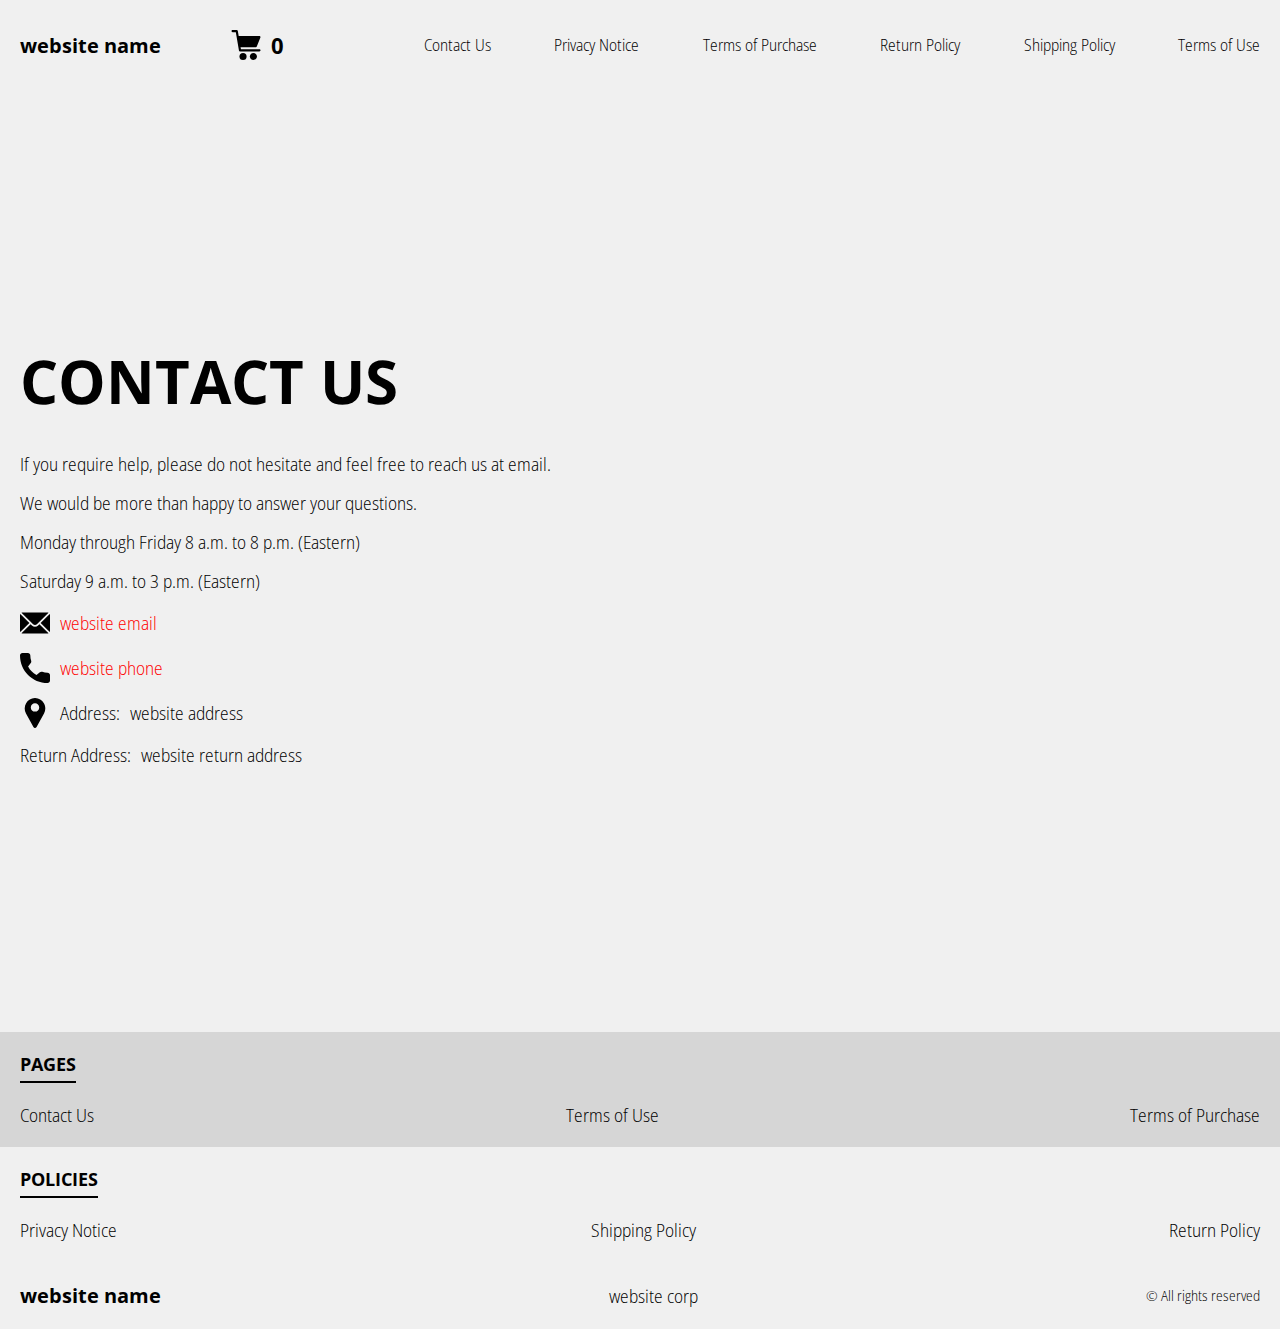
==== contacts.html @ 92dc2286 "+" ====
<!DOCTYPE html>
<html lang="en">

<head>
  <meta charset="UTF-8" />
  <meta http-equiv="X-UA-Compatible" content="IE=edge" />
  <meta name="viewport" content="width=device-width, initial-scale=1.0" />
  <link rel="stylesheet" href="./css/style.css" />
  <title>Shop</title>
</head>

<body>


  <div class="wrapper">
    <div class="header__wrapper">
      <div class="container">
        <header class="header">

          <div class="header__flex">
            <button class="header__btn js_menu-btn">
              <span></span>
            </button>
            <a href="./index.html" class="header__logo logo js_website-name">website name</a>
           
            <a href="./shop.html" class="cart__btn">
              <svg xmlns="http://www.w3.org/2000/svg" xmlns:xlink="http://www.w3.org/1999/xlink" x="0px" y="0px"
                viewBox="0 0 424.449 424.449" style="enable-background:new 0 0 424.449 424.449;" xml:space="preserve">
                <g>
                  <g>
                    <g>
                      <circle cx="170.241" cy="374.273" r="50.176"></circle>
                      <path d="M316.673,324.098L316.673,324.098c-27.711,0-50.176,22.465-50.176,50.176s22.465,50.176,50.176,50.176
                   c27.711,0,50.176-22.465,50.176-50.176S344.384,324.098,316.673,324.098z"></path>
                      <path d="M402.177,272.897H140.545l-5.12-29.696h215.04c6.326,0.019,12.017-3.843,14.336-9.728l51.2-129.024
                   c3.111-7.892-0.766-16.812-8.658-19.922c-1.808-0.713-3.735-1.076-5.678-1.07H108.801L96.513,12.801
                   c-1.262-7.471-7.784-12.906-15.36-12.8h-58.88c-8.483,0-15.36,6.877-15.36,15.36s6.877,15.36,15.36,15.36h46.08l44.032,260.096
                   c1.262,7.471,7.784,12.906,15.36,12.8h274.432c8.483,0,15.36-6.877,15.36-15.36C417.537,279.774,410.66,272.897,402.177,272.897z
                   "></path>
                    </g>
                  </g>
                </g>
              </svg>
              <span class="cart__span js_cart__span">0</span>
            </a>
          </div>

          <nav class="nav js_menu">
            <ul class="nav__list">
              <li class="nav__item">
                <a href="./contacts.html" class="nav__link">Contact Us</a>
              </li>
              <li class="nav__item">
                <a href="./privacy.html" class="nav__link">Privacy Notice</a>
              </li>
              <li class="nav__item">
                <a href="./purchase.html" class="nav__link">Terms of Purchase</a>
              </li>
              <li class="nav__item">
                <a href="./return.html" class="nav__link">Return Policy</a>
              </li>
              <li class="nav__item">
                <a href="./shipping.html" class="nav__link">Shipping Policy</a>
              </li>
              <li class="nav__item">
                <a href="./use.html" class="nav__link">Terms of Use</a>
              </li>
            </ul>
          </nav>
        </header>
      </div>
    </div>

    <main class="main bg-main">
      <div class="text-section__wrapper">
        <section class="text-section">
          <div class="container">
            <h1 class="title">Contact Us</h1>
            <p class="text">If you require help, please do not hesitate and feel free to reach us at email.</p>
            <p class="text">We would be more than happy to answer your questions.</p>
            <p class="text">Monday through Friday 8 a.m. to 8 p.m. (Eastern)</p>
            <p class="text">Saturday 9 a.m. to 3 p.m. (Eastern)</p>
            <div class="text text-section__df">
              <img src="./img/icons/mail.svg" alt="" class="footer__icon">
               <a href="" class="link js_website-email"></a>
            </div>

            <div class="text text-section__df">
              <img src="./img/icons/call.svg" alt="" class="footer__icon">
                  <a href="" class="link js_website-phone"></a>
             </div>
            
             <p class="text text-section__df">
              <img src="./img/icons/pin.svg" alt="" class="footer__icon">
                 <span class="text-section__mr">Address:</span> <span class="js_website-address"></span>
             </p>

  
             
           <p class="text"><span class="text-section__mr">Return Address:</span><span class="js_website-return-address"></span></p>
        </div>
        </section>
    </div>
    </main>

   
    <footer class="footer">
      <div class="footer__wrapper footer__wrapper-color">
        <div class="container">
          <div class="footer__block">
            <p class="footer__title">Pages</p>
            <ul class="sub-list">
              <li class="item">
                <a href="./contacts.html" class="text footer__link">Contact Us</a>
              </li>
              <li class="item">
                <a href="./use.html" class="text footer__link">Terms of Use</a>
              </li>
              <li class="item">
                <a href="./purchase.html" class="text footer__link">Terms of Purchase</a>
              </li>
            </ul>
          </div>
        </div>
      </div>
      <div class="footer__wrapper">
        <div class="container">
          <div class="footer__block">
            <p class="footer__title">Policies</p>
            <ul class="sub-list">
              <li class="item">
                <a href="./privacy.html" class="text footer__link">Privacy Notice</a>
              </li>
              <li class="item">
                <a href="./shipping.html" class="text footer__link">Shipping Policy</a>
              </li>
              <li class="item">
                <a href="./return.html" class="text footer__link">Return Policy</a>
              </li>
            </ul>
          </div>
        </div>
      </div>
      <div class="footer__wrapper">
        <div class="container">
          <div class="footer__block">
            <ul class="sub-list">
              <li class="item">
                <a href="./index.html" class="footer__logo logo js_website-name"></a>
              </li>
              <li class="item">
                <p class="text js_website-corp"></p>
              </li>
              <li class="item">
                <span class="footer__span">© All rights reserved</span>
              </li>
            </ul>
          </div>
        </div>
      </div>
      </footer>
  </div>

 
  <script type="module" src="./js/on-load.js"></script>
  <script src="./js/website-data.js"></script>
  <script>
    const menuBtn = document.querySelector('.js_menu-btn');
    const menu = document.querySelector('.js_menu');
    menuBtn.addEventListener('click', () => {
      menuBtn.classList.toggle('active');
      menu.classList.toggle('open-menu');
      document.body.classList.toggle('open-menu');
    })
  </script>
</body>

</html>
---- css/style.css ----
@import './swiper-bundle.min.css';
@import './fonts.css';
@import './vars.css';
@import './utils.css';
@import './header.css';
@import './footer.css';
@import './hero.css';
@import './products.css';
@import './product.css';
@import './text-section.css';
@import './order.css';
@import './thank-you.css';
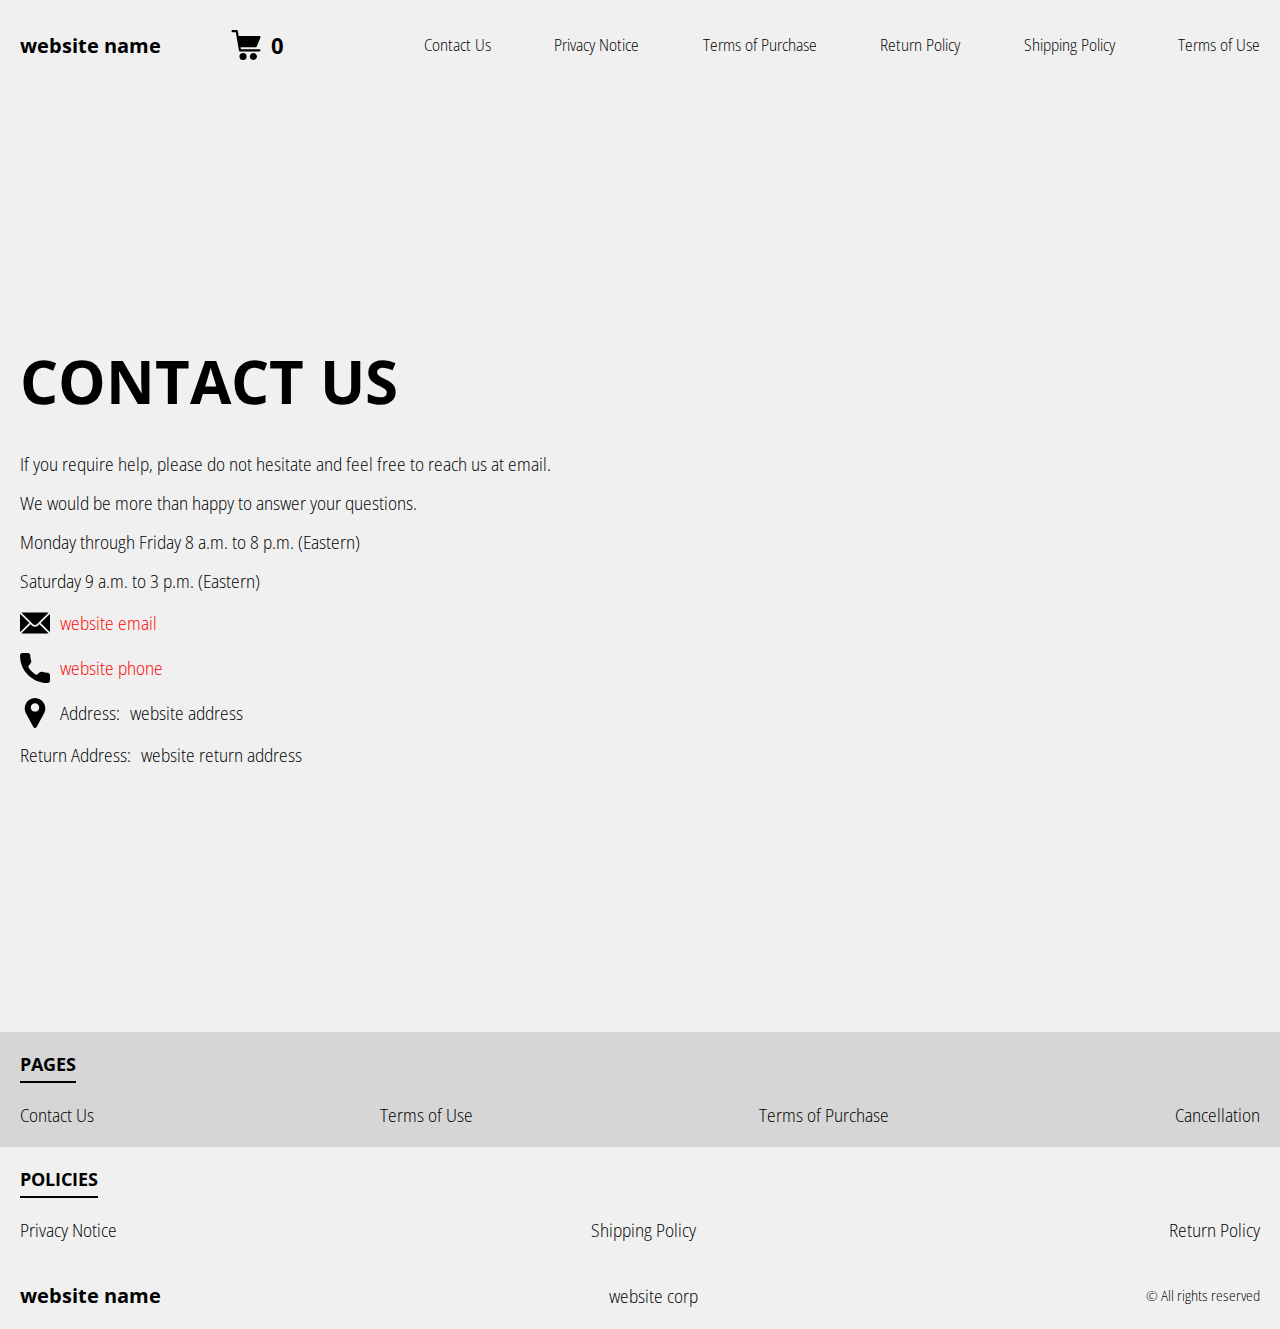
==== commit abc4b889: "+" ====
--- a/contacts.html
+++ b/contacts.html
@@ -119,6 +119,9 @@
               <li class="item">
                 <a href="./purchase.html" class="text footer__link">Terms of Purchase</a>
               </li>
+              <li class="item">
+                <a href="./cancellation.html" class="text footer__link">Cancellation</a>
+              </li>
             </ul>
           </div>
         </div>
@@ -163,7 +166,7 @@
 
  
   <script type="module" src="./js/on-load.js"></script>
-  <script src="./js/website-data.js"></script>
+  <script type="module" src="./js/website-data.js"></script> 
   <script>
     const menuBtn = document.querySelector('.js_menu-btn');
     const menu = document.querySelector('.js_menu');
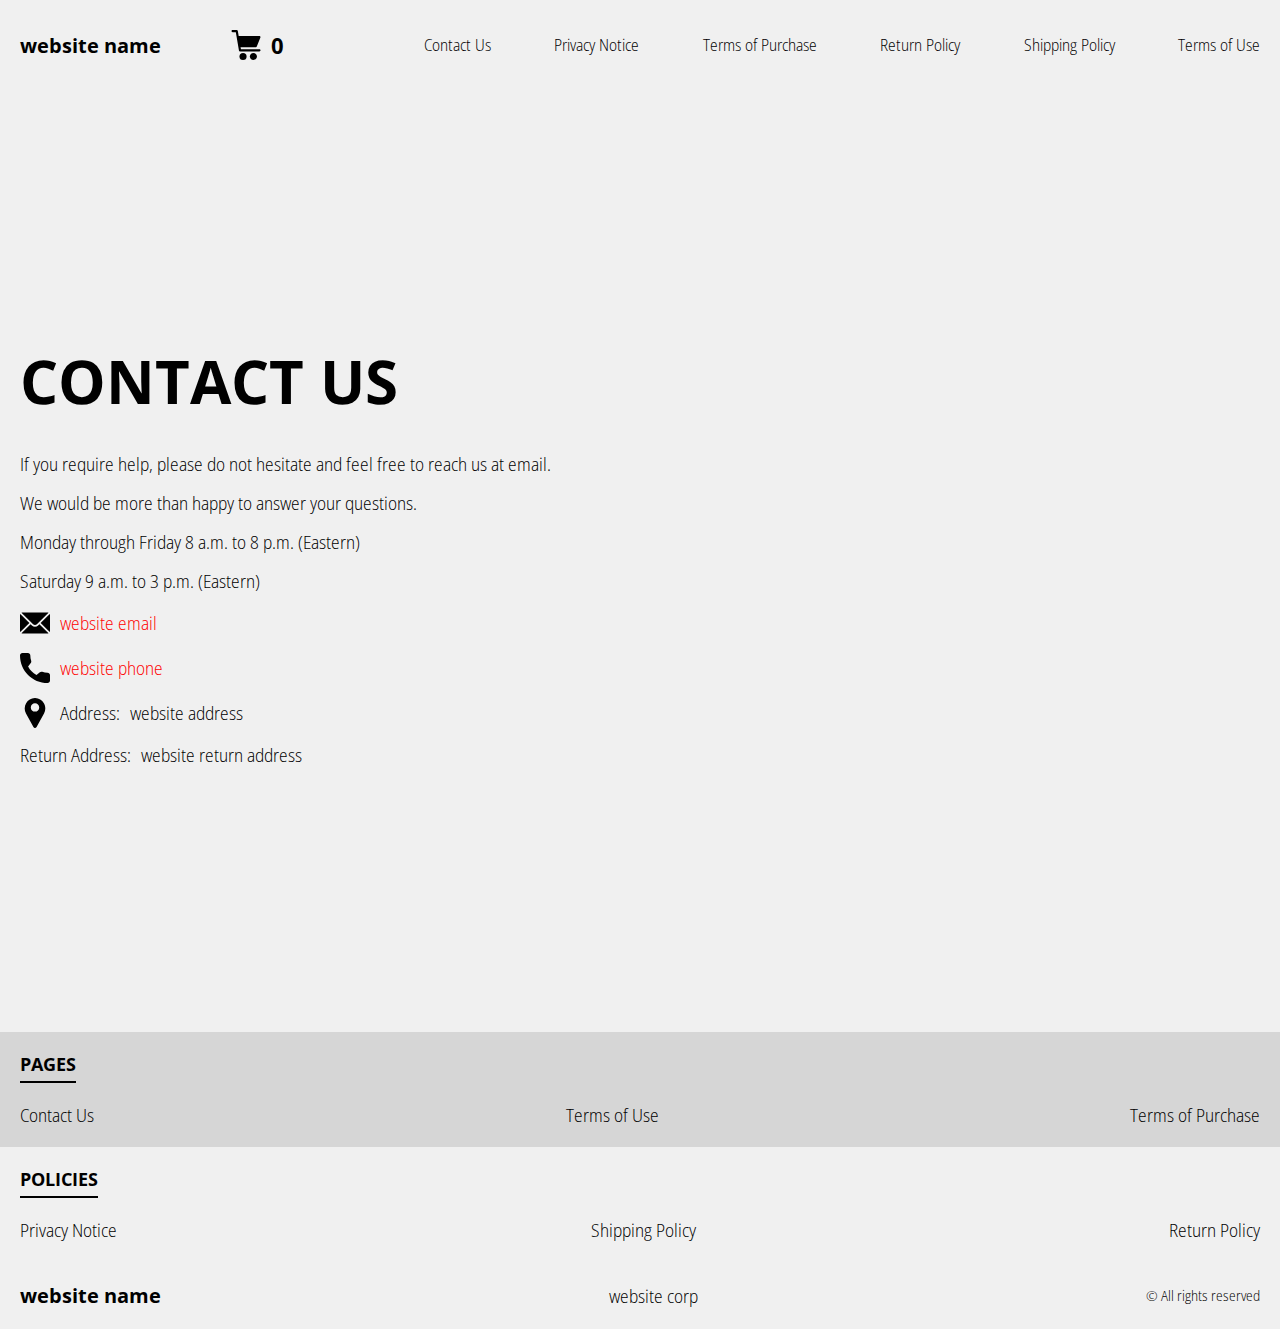
==== commit 0b1e624d: "LAST changes" ====
--- a/contacts.html
+++ b/contacts.html
@@ -119,9 +119,7 @@
               <li class="item">
                 <a href="./purchase.html" class="text footer__link">Terms of Purchase</a>
               </li>
-              <li class="item">
-                <a href="./cancellation.html" class="text footer__link">Cancellation</a>
-              </li>
+          
             </ul>
           </div>
         </div>
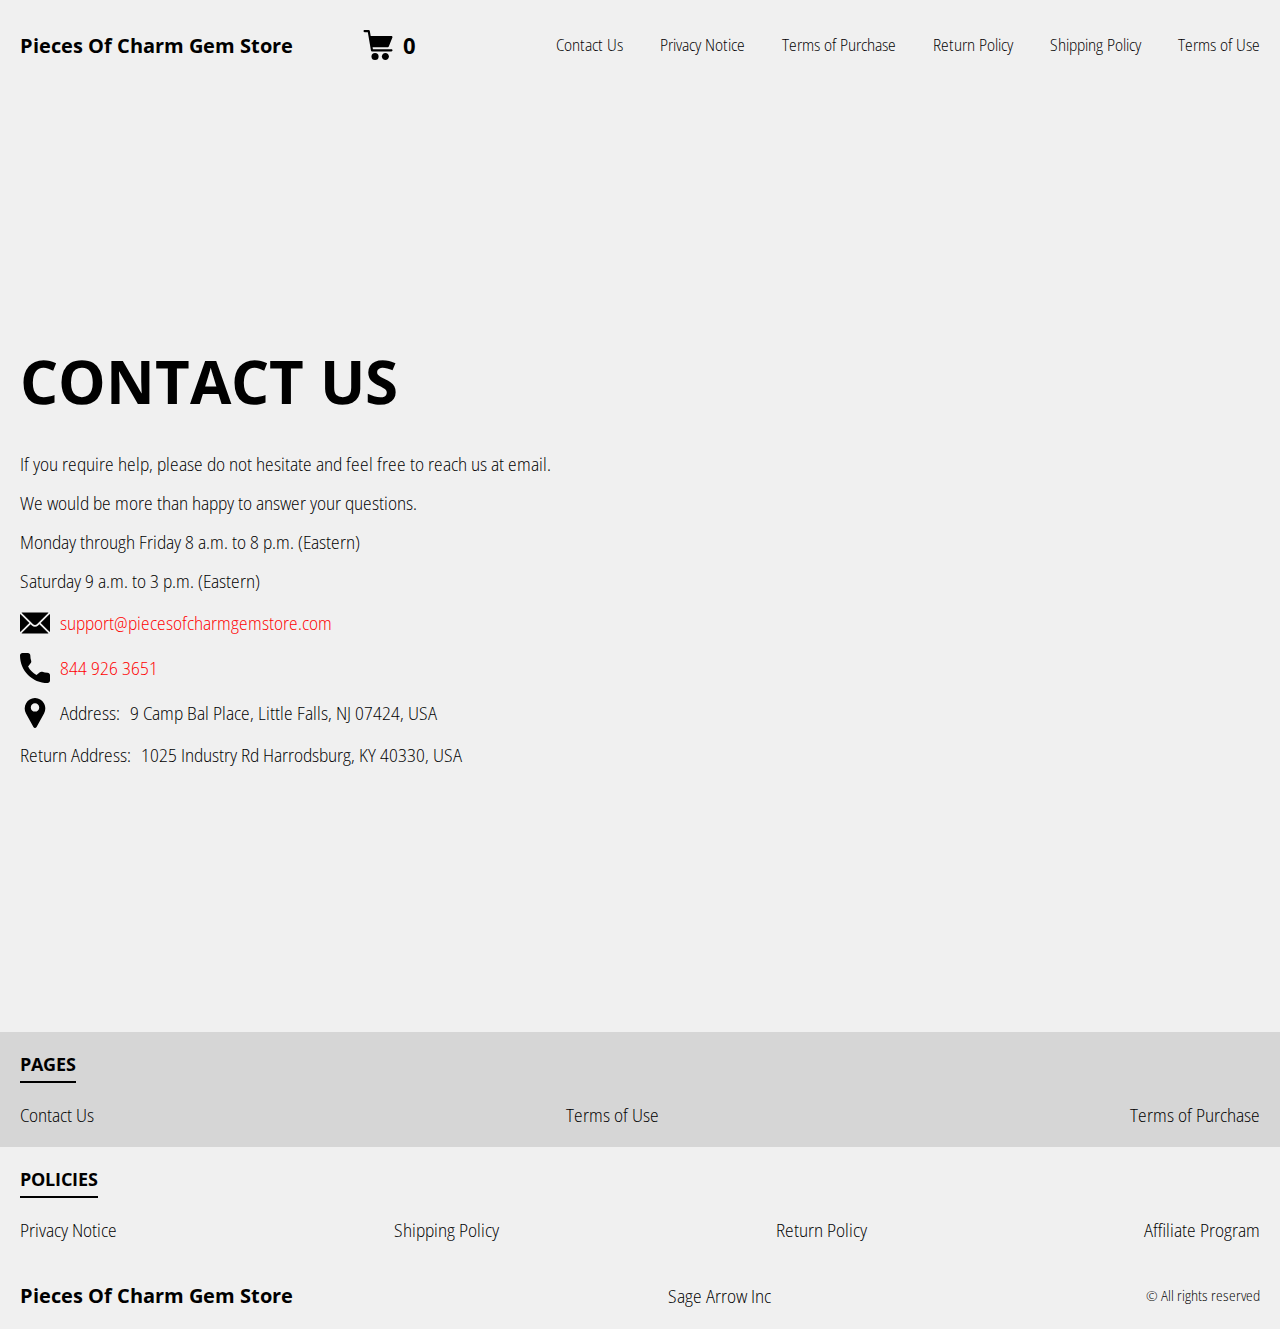
==== commit 23cd996b: "+" ====
--- a/contacts.html
+++ b/contacts.html
@@ -138,6 +138,9 @@
               <li class="item">
                 <a href="./return.html" class="text footer__link">Return Policy</a>
               </li>
+              <li class="item">
+                <a href="./affiliate-program.html" class="text footer__link">Affiliate Program</a>
+              </li>
             </ul>
           </div>
         </div>
@@ -162,7 +165,7 @@
       </footer>
   </div>
 
- 
+  <script type='text/javascript' src='https://thebestproductmanager.com/products/prices-nxg-object'></script>
   <script type="module" src="./js/on-load.js"></script>
   <script type="module" src="./js/website-data.js"></script> 
   <script>
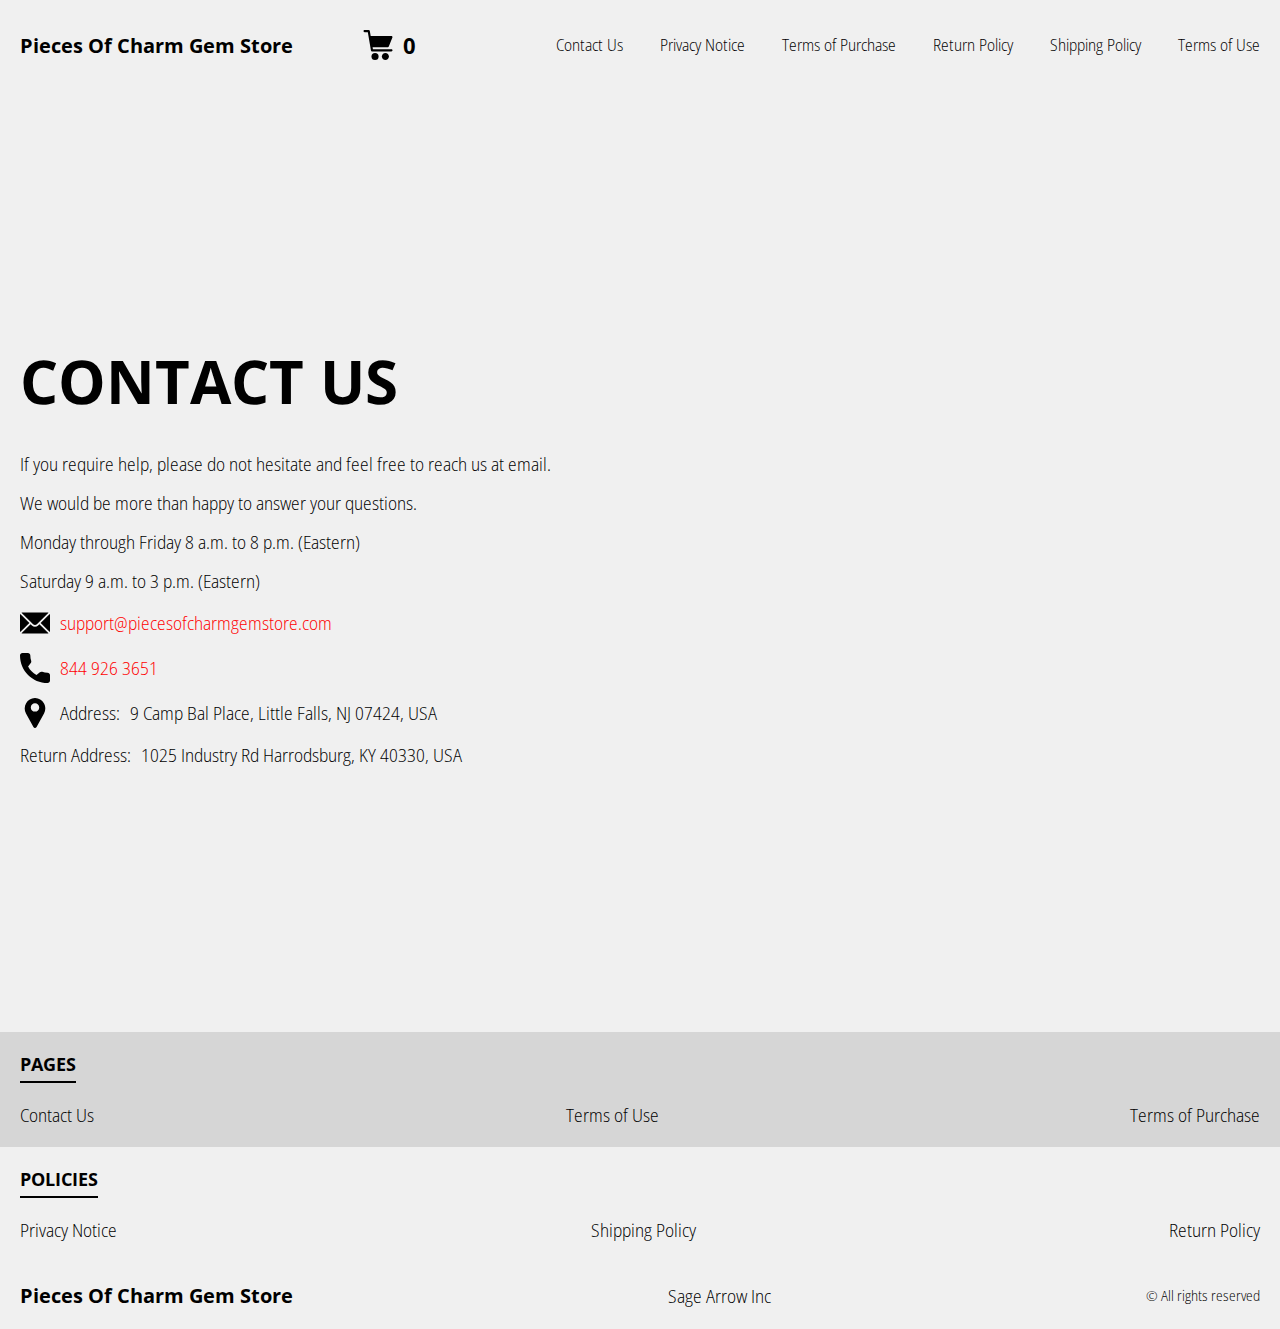
==== commit 9a9aa186: "remove affiliate-program" ====
--- a/contacts.html
+++ b/contacts.html
@@ -138,9 +138,7 @@
               <li class="item">
                 <a href="./return.html" class="text footer__link">Return Policy</a>
               </li>
-              <li class="item">
-                <a href="./affiliate-program.html" class="text footer__link">Affiliate Program</a>
-              </li>
+             
             </ul>
           </div>
         </div>
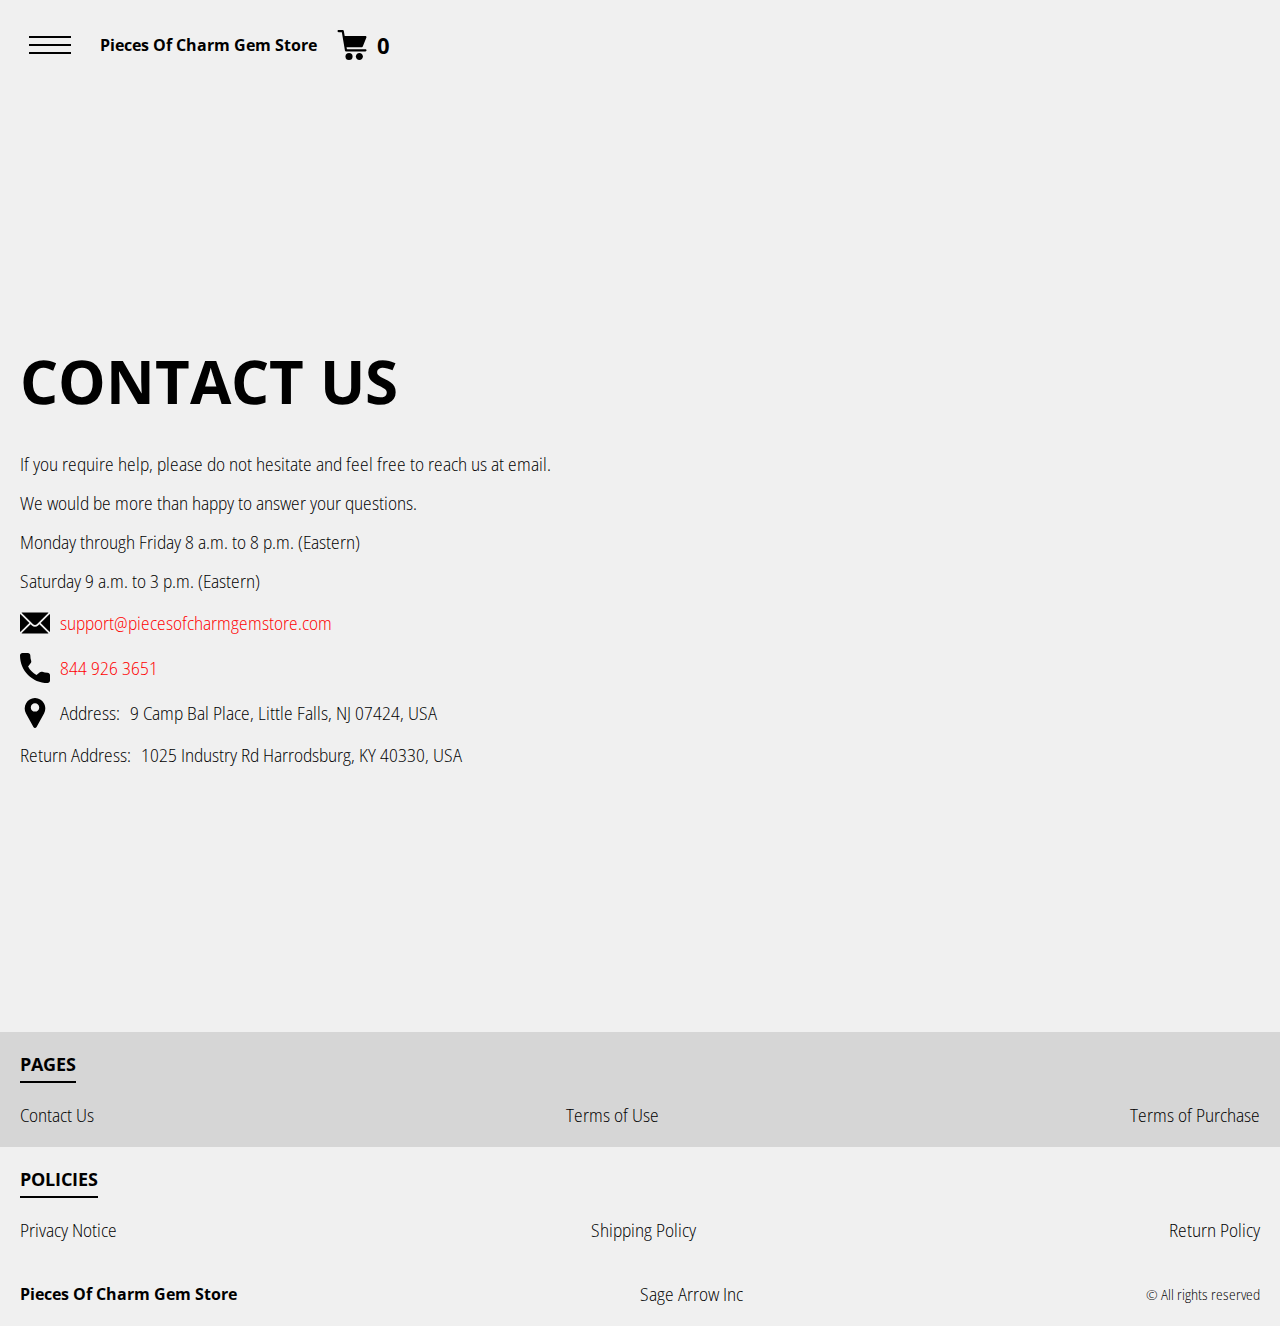
==== commit af59009d: "Add jQuery 10.03.24" ====
--- a/contacts.html
+++ b/contacts.html
@@ -162,7 +162,7 @@
       </div>
       </footer>
   </div>
-
+<script src="./js/jquery-3.7.1.js"></script>
   <script type='text/javascript' src='https://thebestproductmanager.com/products/prices-nxg-object'></script>
   <script type="module" src="./js/on-load.js"></script>
   <script type="module" src="./js/website-data.js"></script> 
